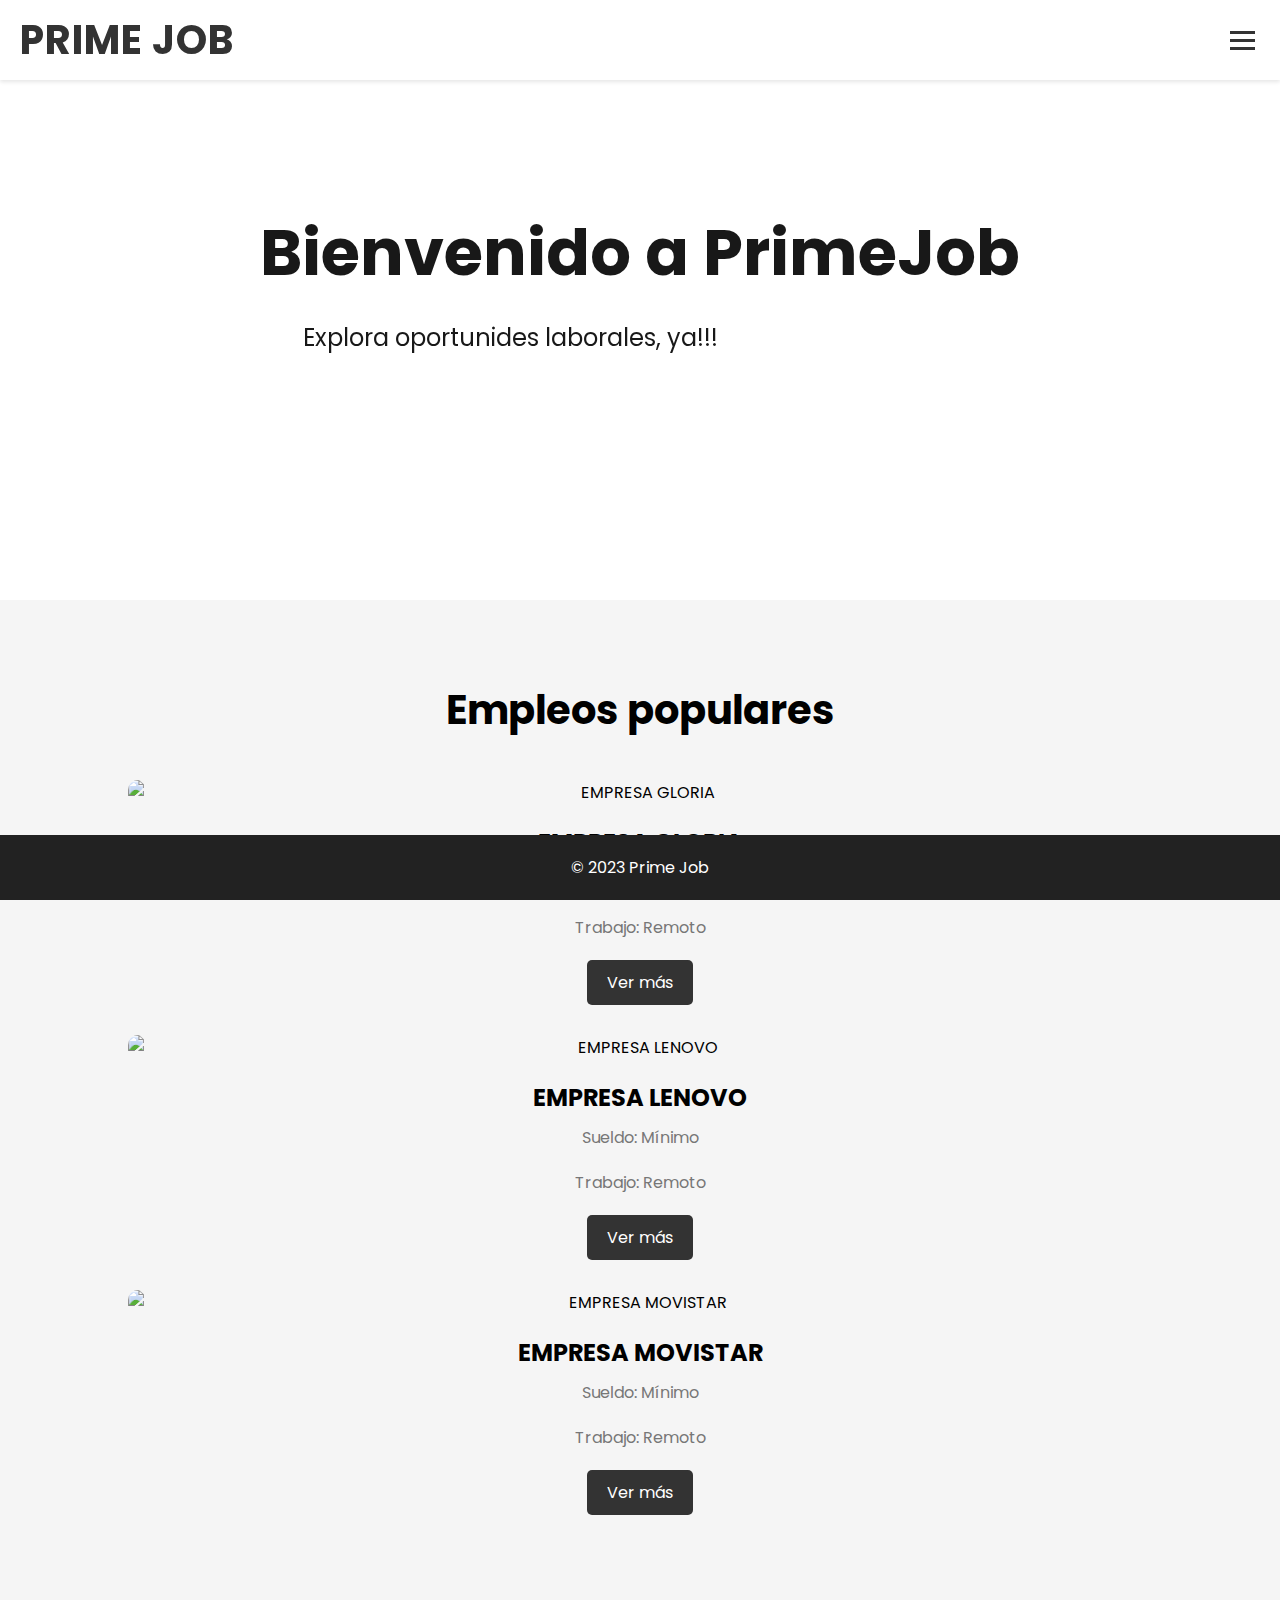
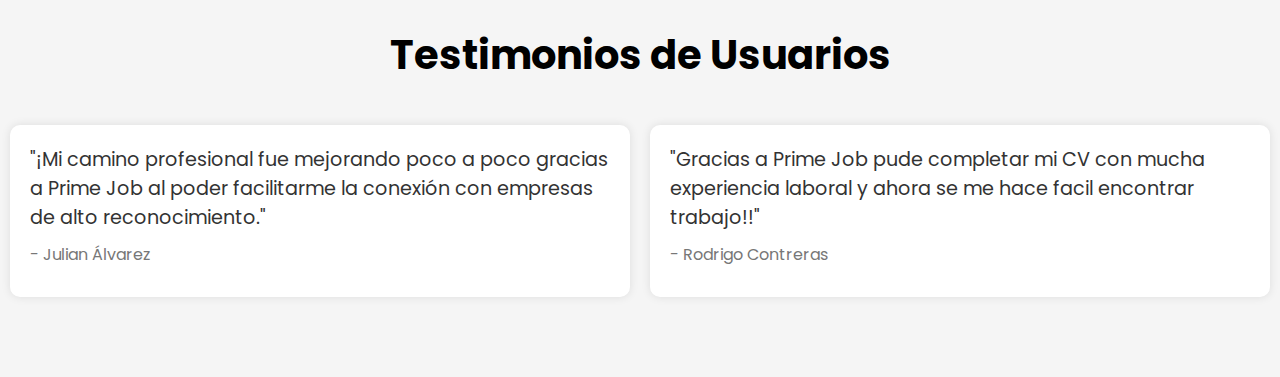
==== index.html @ 7fa9f59c "Add files via upload" ====
<!DOCTYPE html>
<html lang="es">
<head>
    <meta charset="UTF-8">
    <meta name="viewport" content="width=device-width, initial-scale=1.0">
    <meta http-equiv="X-UA-Compatible" content="ie=edge">
    <title>PrimeJob App - Home</title>
    <!-- Agregar metaetiquetas para SEO -->
    <meta name="description" content="Explora oportunides laborales, ya!!!">
    <meta name="keywords" content="empleo, universitario, empresas">
    <meta name="author" content="PrimeJob App">
    <link rel="stylesheet" href="style.css">
    <link href="https://fonts.googleapis.com/css?family=Poppins:400,700&display=swap" rel="stylesheet">
</head>
<body>
    <header>
        <nav>
            <a href="#" class="logo">PRIME JOB</a>
            <ul class="nav-links">
                <li><a href="index.html">Inicio</a></li>
                <li><a href="#oportunities">Empleos</a></li>
                <li><a href="login.html">Iniciar sesión</a></li>
                <li><a href="index.html">Mi Perfil</a></li>
                <li><a href="contact.html">Contáctanos</a></li>
            </ul>
            <div class="burger">
                <div class="line1"></div>
                <div class="line2"></div>
                <div class="line3"></div>
            </div>
        </nav>
    </header>

    <section class="welcome">
        <div class="welcome-text">
            <h1>Bienvenido a PrimeJob</h1>
            <p>Explora oportunides laborales, ya!!!</p>
        </div>
    </section>

    <section id="oportunities" class="oportunities">
        <h2>Empleos populares</h2>
        <div class="oportunities-container">
            <div class="destination">
                <img src="https://saludconlupa.com/media/images/gloria.width-1920.png" alt="EMPRESA GLORIA">
                <h3>EMPRESA GLORIA</h3>
                <p>Sueldo: Mínimo</p>
                <p>Trabajo: Remoto</p>
                <a href="#" class="btn">Ver más</a>
            </div>
            <div class="destination">
                <img src="https://cdn.cs.1worldsync.com/aa/0d/aa0d6a37-89d8-4def-adcf-650acabed883.jpg" alt="EMPRESA LENOVO">
                <h3>EMPRESA LENOVO</h3>
                <p>Sueldo: Mínimo</p>
                <p>Trabajo: Remoto</p>
                <a href="#" class="btn">Ver más</a>
            </div>
            <div class="destination">
                <img src="https://static.mercadonegro.pe/wp-content/uploads/2017/02/22190546/d1b75a9f67e56b765caf21726af5265f.png" alt="EMPRESA MOVISTAR">
                <h3>EMPRESA MOVISTAR</h3>
                <p>Sueldo: Mínimo</p>
                <p>Trabajo: Remoto</p>
                <a href="#" class="btn">Ver más</a>
            </div>
        </div>
    </section>

    <section class="testimonials">
        <h2>Testimonios de Usuarios</h2>
        <div class="testimonial-container">
            <div class="testimonial">
                <p>"¡Mi camino profesional fue mejorando poco a poco gracias a Prime Job al poder facilitarme la conexión con empresas de alto reconocimiento."</p>
                <p class="user">- Julian Álvarez</p>
            </div>
            <div class="testimonial">
                <p>"Gracias a Prime Job pude completar mi CV con mucha experiencia laboral y ahora se me hace facil encontrar trabajo!!"</p>
                <p class="user">- Rodrigo Contreras</p>
    </section>

    <footer>
        <p>&copy; 2023 Prime Job</p>
    </footer>

</body>
</html>
---- style.css ----
/* Estilos generales */
* {
  margin: 0;
  padding: 0;
  box-sizing: border-box;
}

body {
  font-family: 'Poppins', sans-serif;
  display: flex;
  flex-direction: column;
  min-height: 100vh;
}

/* Estilos del header */
header {
  background-color: #fff;
  box-shadow: 0px 2px 4px rgba(0, 0, 0, 0.1);
  position: fixed;
  top: 0;
  left: 0;
  width: 100%;
  z-index: 1;
}

nav {
  display: flex;
  justify-content: space-between;
  align-items: center;
  height: 80px;
  padding: 0 50px;
}

.logo {
  font-size: 2.5rem;
  font-weight: 700;
  text-transform: uppercase;
  letter-spacing: 1px;
  color: #333;
  text-decoration: none;
}

.logo:hover {
  color: #444;
}

.nav-links {
  display: flex;
  justify-content: space-between;
  width: 40%;
}

.nav-links li a {
  color: #333;
  font-weight: 500;
  text-decoration: none;
}

.burger {
  display: none;
  cursor: pointer;
}

.burger div {
  width: 25px;
  height: 3px;
  margin: 5px;
  background-color: #333;
}

/* Estilos de la sección de bienvenida */
.welcome {
    background-image: url("https://metastico.files.wordpress.com/2014/05/ce365-shangai.jpg");
    background-position: center center;
    background-repeat: no-repeat;
    background-size:cover;
    height: 600px;
    display: flex;
    justify-content: center;
    align-items: center;
    text-align: center;
    filter: brightness(0.9);
    opacity: 0.9;
}

.welcome-text {
  color: black;
}

.welcome-text h1 {
  font-size: 4rem;
  margin-bottom: 20px;
}

.welcome-text p {
  font-size: 1.5rem;
  margin-bottom: 40px;
  max-width: 500px;
}


/* Estilos de la sección de Empleos */
.oportunities {
  background-color: #f5f5f5;
  padding: 80px 0 0;
  text-align: center;
}

.oportunities h2 {
  font-size: 2.5rem;
  margin-bottom: 40px;
}

.oportunities-container {
  display: flex;
  flex-wrap: wrap;
  justify-content: space-evenly;
}

.destination {
  width: 30%;
  margin-bottom: 50px;
  display: flex;
  flex-direction: column;
  align-items: center;
}

.destination img {
  width: 100%;
  border-radius: 10px;
  height: 50%;
}

.destination h3 {
  font-size: 1.5rem;
  margin-top: 20px;
  margin-bottom: 10px;
}

.destination p {
  color: #777;
  font-size: 1rem;
  margin-bottom: 20px;
}

.btn {
  display: inline-block;
  background-color: #333;
  color: #fff;
  padding: 10px 20px;
  border-radius: 5px;
  text-decoration: none;
  transition: background-color 0.2s ease-in-out;
}

.btn:hover {
  background-color: #555;
}
 
/* Estilos del footer */
footer {
  background-color: #222;
  color: #fff;
  text-align: center;
  padding: 20px;
  position: fixed;
  bottom: 0;
  left: 0;
  width: 100%;
}

/* Estilos para el formulario de contacto */
.contact-form {
  background-color: #f9f9f9;
  padding: 40px;
  text-align: center;
  margin: 20px auto;
  max-width: 800px;
  border-radius: 10px;
  box-shadow: 0px 0px 10px rgba(0, 0, 0, 0.1);
}

.contact-form h2 {
  font-size: 2.5rem;
  margin-bottom: 20px;
  margin-top: 40px;
}

.contact-form p {
  font-size: 1.2rem;
  color: #444;
  margin-bottom: 30px;
}

.contact-form form {
  display: flex;
  flex-direction: column;
  align-items: center;
}

.contact-form label {
  font-size: 1.2rem;
  font-weight: 600;
  margin-bottom: 10px;
  text-align: left;
  width: 100%;
}

.contact-form input[type="text"],
.contact-form input[type="email"],
.contact-form textarea {
  width: 100%;
  padding: 10px;
  margin-bottom: 20px;
  border: 1px solid #ccc;
  border-radius: 5px;
  font-size: 1rem;
}

.contact-form textarea {
  resize: vertical;
  height: 150px;
}

.contact-form button[type="submit"] {
  background-color: #333;
  color: #fff;
  padding: 10px 20px;
  border: none;
  border-radius: 5px;
  font-size: 1.2rem;
  cursor: pointer;
  transition: background-color 0.2s ease-in-out;
}

.contact-form button[type="submit"]:hover {
  background-color: #555;
}

/* Estilos para el formulario de inicio de sesión */
.login-form {
  background-color: #f9f9f9;
  padding: 130px;
  text-align: center;
  margin: 20px auto;
  max-width: 800px;
  border-radius: 10px;
  box-shadow: 0px 0px 10px rgba(0, 0, 0, 0.1);
  align-items: center;
}

.login-form h2 {
  font-size: 2.5rem;
  margin-bottom: 20px;
  margin-top: 40px;
}

.login-form p {
  font-size: 1.2rem;
  color: #444;
  margin-bottom: 30px;
}

.login-form form {
  display: flex;
  flex-direction: column;
  align-items: center;
}

.login-form label {
  font-size: 1.2rem;
  font-weight: 600;
  margin-bottom: 10px;
  text-align: left;
  width: 100%;
}

.login-form input[type="email"],
.login-form input[type="password"] {
  width: 100%;
  padding: 10px;
  margin-bottom: 20px;
  border: 1px solid #ccc;
  border-radius: 5px;
  font-size: 1rem;
}

.login-form button[type="submit"] {
  background-color: #333;
  color: #fff;
  padding: 15px 30px; /* Aumenta el padding para hacer el botón más grande */
  border: none;
  border-radius: 5px;
  font-size: 1.2rem;
  cursor: pointer;
  transition: background-color 0.2s ease-in-out;
  margin-bottom: 30px;
}

.login-form button[type="submit"]:hover {
  background-color: #555;
}

.login-form .signup-text {
  font-size: 1rem;
  color: #777;
}

/* Estilos para la sección de testimonios */
.testimonials {
  background-color: #f5f5f5;
  padding: 80px 0;
  text-align: center;
}
.testimonials h2 {
  font-size: 2.5rem;
  margin-bottom: 40px;
}

.testimonial-container {
  display: flex;
  justify-content: center;
  gap: 20px;
  flex-wrap: wrap;
}

.testimonial {
  background-color: #fff;
  padding: 20px;
  border-radius: 10px;
  box-shadow: 0px 0px 10px rgba(0, 0, 0, 0.1);
  flex: 0 1 calc(33.333% - 40px); /* Ajusta el ancho de cada testimonio en función de la pantalla */
  text-align: left;
}

.testimonial p {
  font-size: 1.2rem;
  color: #333;
  margin-bottom: 10px;
}

.testimonial .user {
  font-size: 1rem;
  color: #777;
}


@media only screen and (max-width: 1350px) {
  .destination {
    width: 100%;
    margin-bottom: 30px;
  }
  
  .oportunities-container {
    justify-content: center;
  }
  
  .nav-links {
    display: none;
    width: 60%;
    justify-content: space-around;
    margin: 20px auto 0;
    border-top: 1px solid #ccc;
    padding-top: 20px;
  }
  
  .nav-links li {
    display: block;
    text-align: center;
    margin-bottom: 10px;
  }
  
  .burger {
    display: block;
  }

}

/* Estilos para el menú desplegable */
@media screen and (max-width: 1350px) {
  .nav-links {
    position: absolute;
    right: 0px;
    height: 92vh;
    top: 80px;
    background-color: #fff;
    display: flex;
    flex-direction: column;
    align-items: center;
    width: 50%;
    transform: translateX(100%);
    transition: transform 0.5s ease-in;
  }

  .nav-links li {
    opacity: 0;
  }

  .burger {
    display: block;
  }
  .nav-active {
    transform: translateX(0%);
  }
}


/* Estilos para pantallas más pequeñas */
@media (max-width: 1350px) {
  nav {
    padding: 0 20px;
  }

  .nav-links {
    width: 60%;
  }

  .burger {
    display: block;
  }

  .nav-links,
  .nav-links li {
    flex-direction: column;
    align-items: center;
  }

  .nav-links li {
    margin-bottom: 15px;
  }

  .oportunities-container {
    flex-direction: column;
    align-items: center;
  }

  .destination {
    width: 80%;
  }

  .testimonial {
    flex: 0 1 calc(50% - 20px); /* Ajusta el ancho en pantallas más pequeñas */
  }
}
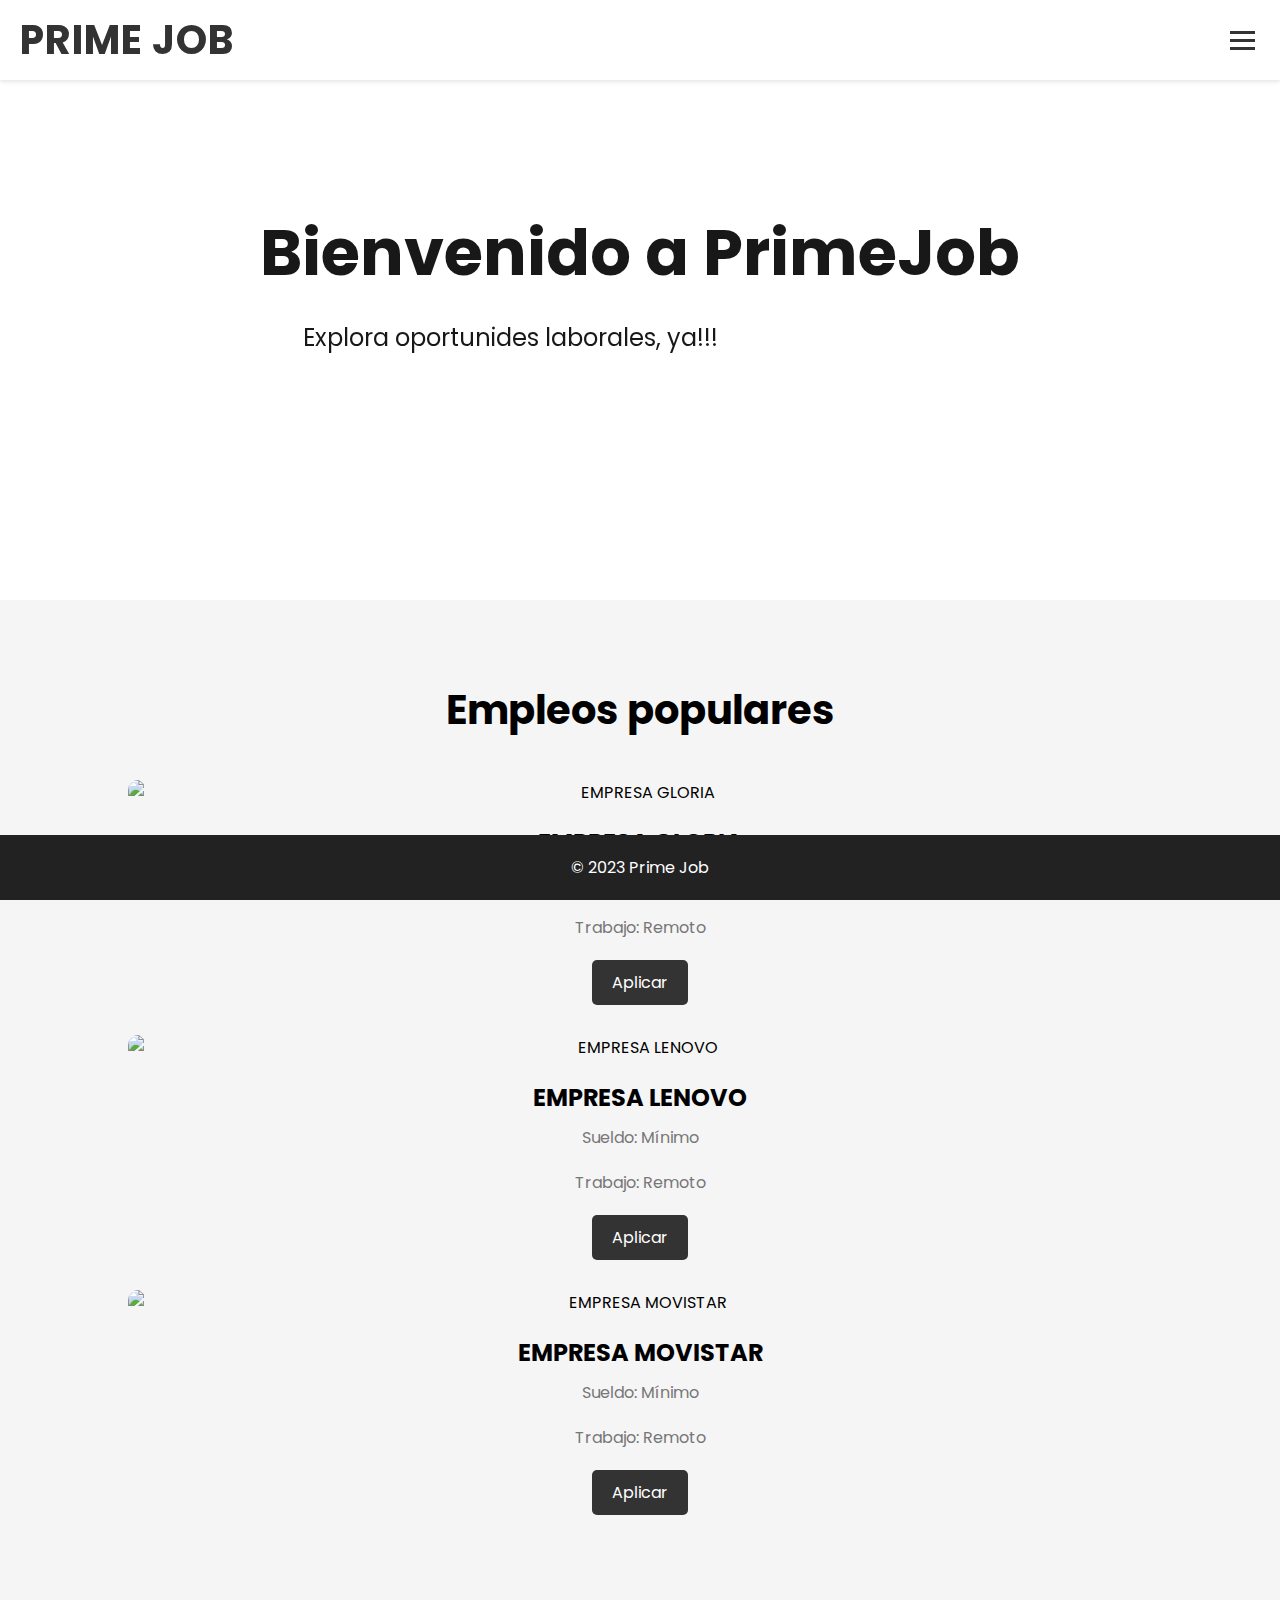
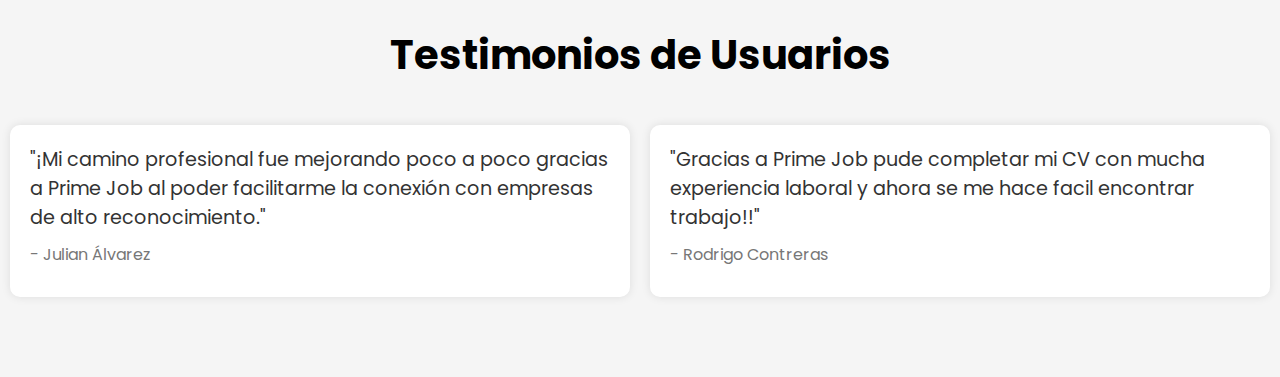
==== commit 7a31390a: "Update index.html" ====
--- a/index.html
+++ b/index.html
@@ -47,21 +47,21 @@
                 <h3>EMPRESA GLORIA</h3>
                 <p>Sueldo: Mínimo</p>
                 <p>Trabajo: Remoto</p>
-                <a href="#" class="btn">Ver más</a>
+                <a href="contact.html" class="btn">Aplicar</a>
             </div>
             <div class="destination">
                 <img src="https://cdn.cs.1worldsync.com/aa/0d/aa0d6a37-89d8-4def-adcf-650acabed883.jpg" alt="EMPRESA LENOVO">
                 <h3>EMPRESA LENOVO</h3>
                 <p>Sueldo: Mínimo</p>
                 <p>Trabajo: Remoto</p>
-                <a href="#" class="btn">Ver más</a>
+                <a href="contact.html" class="btn">Aplicar</a>
             </div>
             <div class="destination">
                 <img src="https://static.mercadonegro.pe/wp-content/uploads/2017/02/22190546/d1b75a9f67e56b765caf21726af5265f.png" alt="EMPRESA MOVISTAR">
                 <h3>EMPRESA MOVISTAR</h3>
                 <p>Sueldo: Mínimo</p>
                 <p>Trabajo: Remoto</p>
-                <a href="#" class="btn">Ver más</a>
+                <a href="contact.html" class="btn">Aplicar</a>
             </div>
         </div>
     </section>
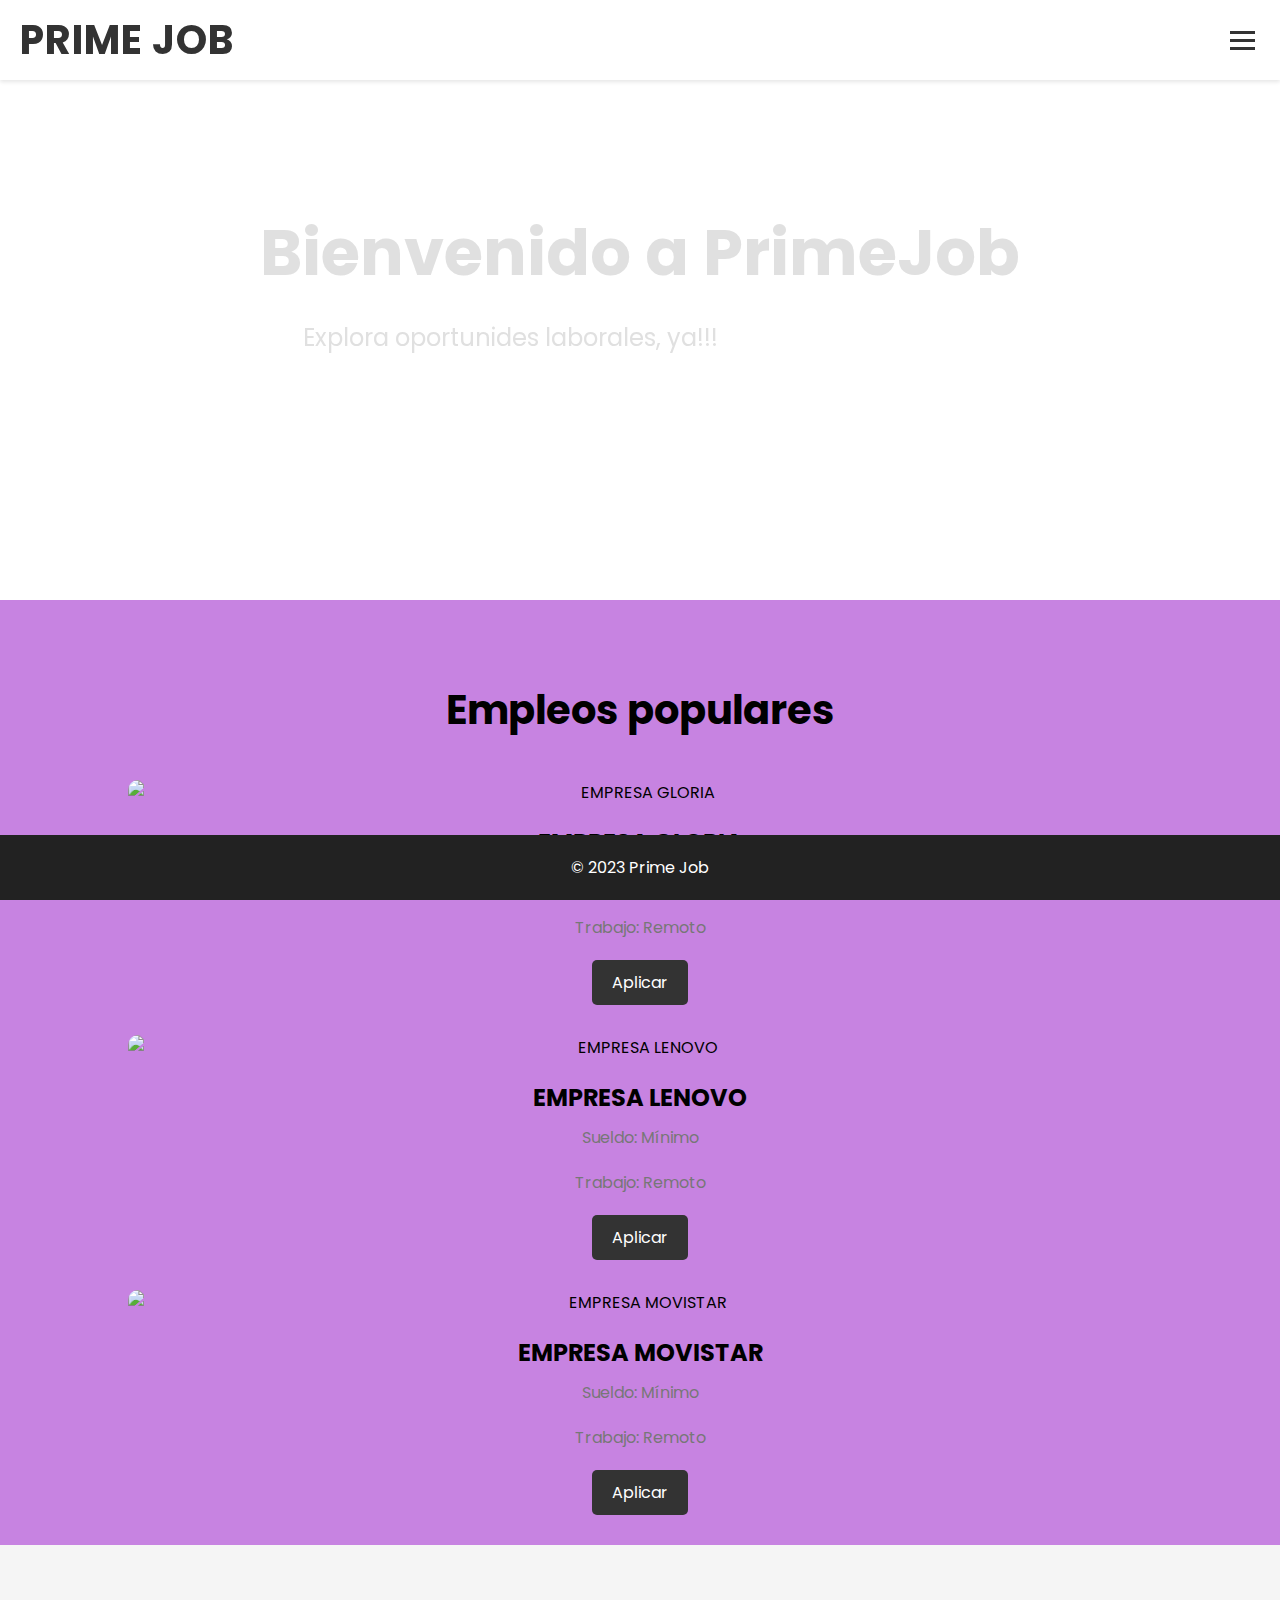
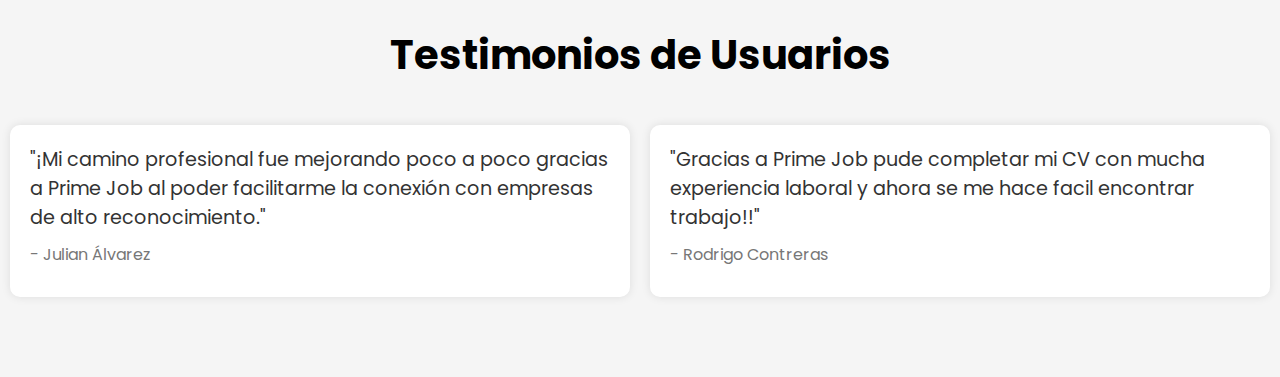
==== commit 20649723: "Update index.html" ====
--- a/index.html
+++ b/index.html
@@ -21,7 +21,7 @@
                 <li><a href="index.html">Inicio</a></li>
                 <li><a href="#oportunities">Empleos</a></li>
                 <li><a href="login.html">Iniciar sesión</a></li>
-                <li><a href="index.html">Mi Perfil</a></li>
+                <li><a href="profile.html">Mi Perfil</a></li>
                 <li><a href="contact.html">Contáctanos</a></li>
             </ul>
             <div class="burger">
--- a/style.css
+++ b/style.css
@@ -1,4 +1,8 @@
 /* Estilos generales */
+html {
+  scroll-behavior: smooth;
+}
+
 * {
   margin: 0;
   padding: 0;
@@ -10,6 +14,7 @@
   display: flex;
   flex-direction: column;
   min-height: 100vh;
+  scroll-behavior: smooth;
 }
 
 /* Estilos del header */
@@ -70,13 +75,13 @@
 
 /* Estilos de la sección de bienvenida */
 .welcome {
-    background-image: url("https://metastico.files.wordpress.com/2014/05/ce365-shangai.jpg");
-    background-position: center center;
+    background-image: url("https://static.vecteezy.com/system/resources/previews/006/618/501/non_2x/liquid-background-illustration-free-vector.jpg");
+    background-position: center;
     background-repeat: no-repeat;
     background-size:cover;
     height: 600px;
     display: flex;
-    justify-content: center;
+    justify-content:center;
     align-items: center;
     text-align: center;
     filter: brightness(0.9);
@@ -84,7 +89,8 @@
 }
 
 .welcome-text {
-  color: black;
+  color: whitesmoke;
+  
 }
 
 .welcome-text h1 {
@@ -101,9 +107,10 @@
 
 /* Estilos de la sección de Empleos */
 .oportunities {
-  background-color: #f5f5f5;
+  background-color: #C783E1;
   padding: 80px 0 0;
   text-align: center;
+  height: 100%; /*Tamanio de la seccion empleos*/
 }
 
 .oportunities h2 {
